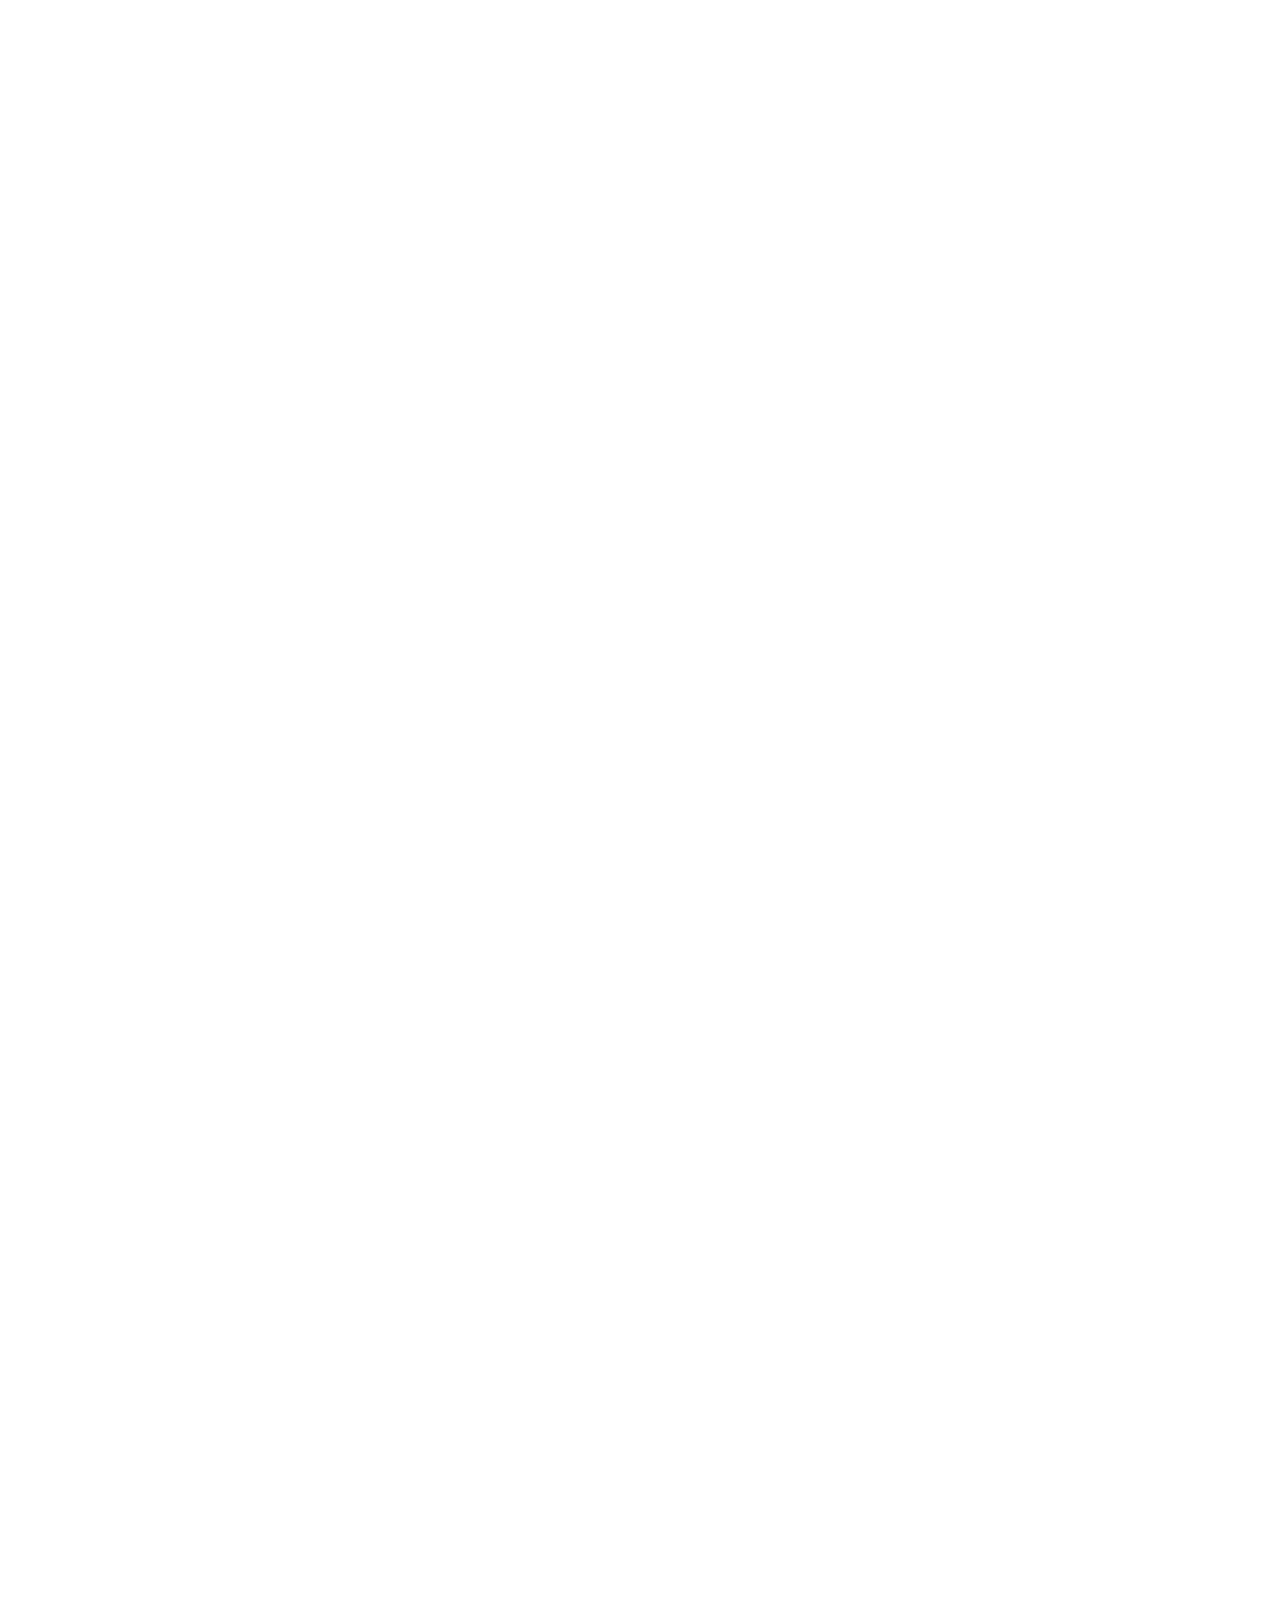
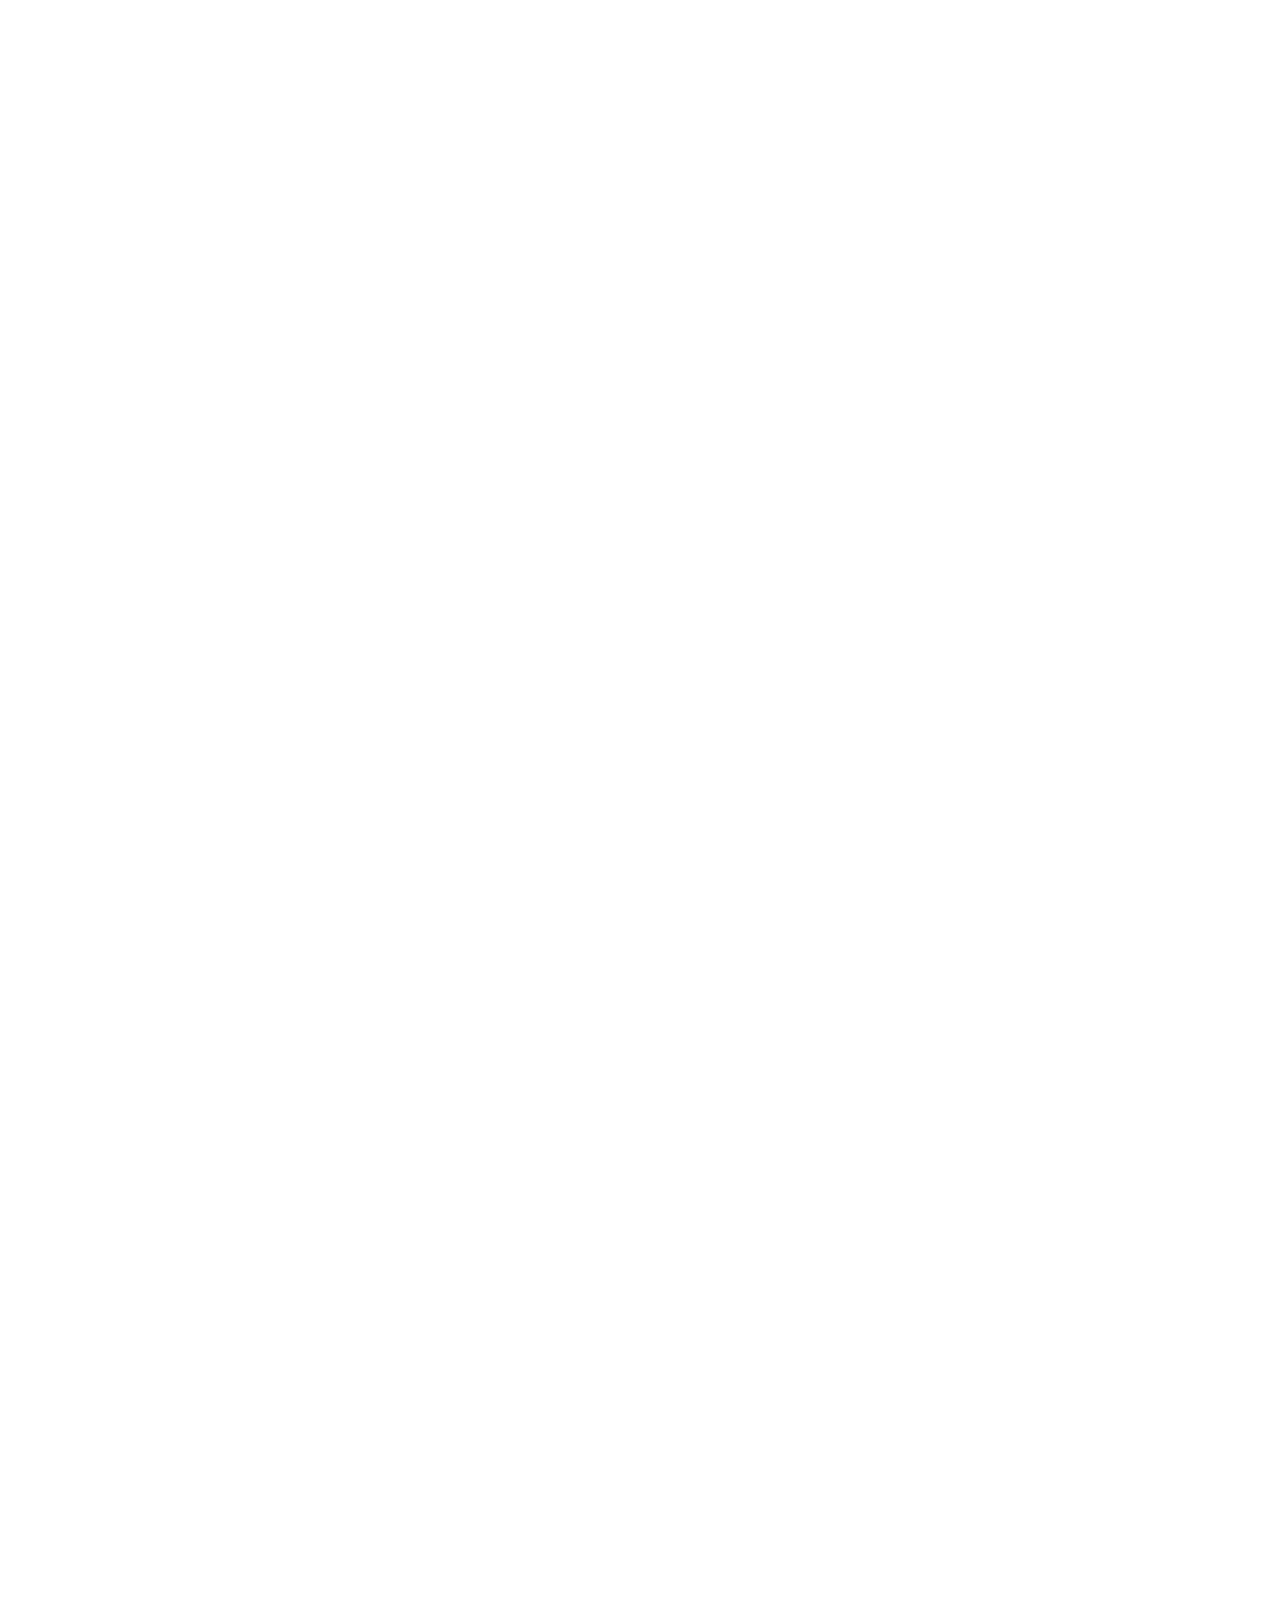
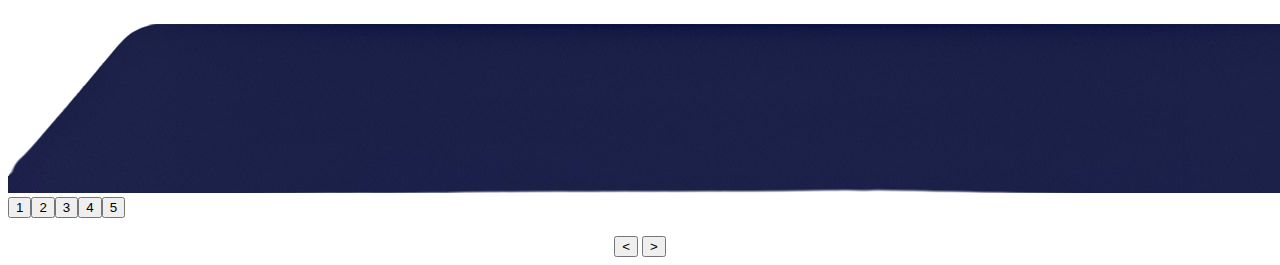
==== capsules.html @ 197ab3c2 "feat: :sparkles: SemiFinalizcion de modulo Capsules html y js" ====
<!DOCTYPE html>
<html lang="en">
<head>
    <meta charset="UTF-8">
    <meta name="viewport" content="width=device-width, initial-scale=1.0">
    <link rel="stylesheet" href="./css/capsules.css">
    <title>Document</title>
</head>
<body onload="fetchCapsules(0)">
    
    <div class="gridContainer">

        <div class="item" id="item1">
            <div id="name">

            </div>
            
        </div>
        <div class="item" id="item2">

        </div>
        <div class="item" id="item3">

        </div>
        <div class="item" id="item4">
        </div>
        <div class="item" id="item5"></div>
        <div class="item" id="item6"></div>
        <div class="item" id="item7"></div>
        <div class="item" id="item8">       

        </div>
        <div class="item" id="item9"></div>
        <div class="item" id="item10"></div>
        <div class="item" id="item11">

            <div id="infoCapsules">

            </div>

        </div>
        <div class="item" id="item12"></div>
        <div class="item" id="item13">

        </div>
        <div class="item" id="item14"></div>
        <div class="item" id="item15"></div>
        <div class="item" id="item16">

        </div>
        <div class="item" id="item17">
            <a href="/index.html"><img id="rocketIcon" src="/storage/img/rocketIcon.svg" alt="Rocket"></a>
            <a href="/capsules.html"><img id="capsuleIcon" src="/storage/img/capsuleIcon.svg" alt="Capsule"></a>
            <a href="/history.html"><img id="historyIcon" src="/storage/img/historyIcon.svg" alt="History"></a>
            <a href="/url-company"><img id="companyIcon" src="/storage/img/companyIcon.svg" alt="Company"></a>            
            <img id="abajo" src="./storage/img/abajo.png" alt="abajo">
        </div>
        <div class="item" id="item18">
            <div class="main">
                <div class="buttons">
                    <div class="group" id="group1">
                        <!-- Primer grupo de botones -->
                        <button class="button" onclick="fetchCapsules(0)">1</button>
                        <button class="button" onclick="fetchCapsules(1)">2</button>
                        <button class="button" onclick="fetchCapsules(2)">3</button>
                        <button class="button" onclick="fetchCapsules(3)">4</button>
                        <button class="button" onclick="fetchCapsules(4)">5</button>
                    </div>
                    <div class="group" id="group2" style="display: none;">
                        <!-- Segundo grupo de botones -->
                        <button class="button" onclick="fetchCapsules(5)">6</button>
                        <button class="button" onclick="fetchCapsules(6)">7</button>
                        <button class="button" onclick="fetchCapsules(7)">8</button>
                        <button class="button" onclick="fetchCapsules(8)">9</button>
                        <button class="button" onclick="fetchCapsules(9)">10</button>
                    </div>
                    <div class="group" id="group3" style="display: none;">
                        <!-- Tercer grupo de botones -->
                        <button class="button" onclick="fetchCapsules(10)">11</button>
                        <button class="button" onclick="fetchCapsules(11)">12</button>
                        <button class="button" onclick="fetchCapsules(12)">13</button>
                        <button class="button" onclick="fetchCapsules(13)">14</button>
                        <button class="button" onclick="fetchCapsules(14)">15</button>
                    </div>
                    <div class="group" id="group4" style="display: none;">
                        <!-- Cuarto grupo de botones -->
                        <button class="button" onclick="fetchCapsules(15)">16</button>
                        <button class="button" onclick="fetchCapsules(16)">17</button>
                        <button class="button" onclick="fetchCapsules(17)">18</button>
                        <button class="button" onclick="fetchCapsules(18)">19</button>
                        <button class="button" onclick="fetchCapsules(19)">20</button>
                    </div>
                    <div class="group" id="group5" style="display: none;">
                        <!-- Quinto grupo de botones -->
                        <button class="button" onclick="fetchCapsules(20)">21</button>
                        <button class="button" onclick="fetchCapsules(21)">22</button>
                        <button class="button" onclick="fetchCapsules(22)">23</button>
                        <button class="button" onclick="fetchCapsules(23)">24</button>
                        <button class="button" onclick="fetchCapsules(24)">25</button>
                    </div>
                    <br>
                    <center>
                        <button class="prev-next" onclick="prevGroup()"><</button>
                        <button class="prev-next" onclick="nextGroup()">></button>
                    </center>

                </div>
            </div>
            
            
              
        </div>





    </div>


</body>

    <script src="./js/modules/capsules.js"></script>

</html>
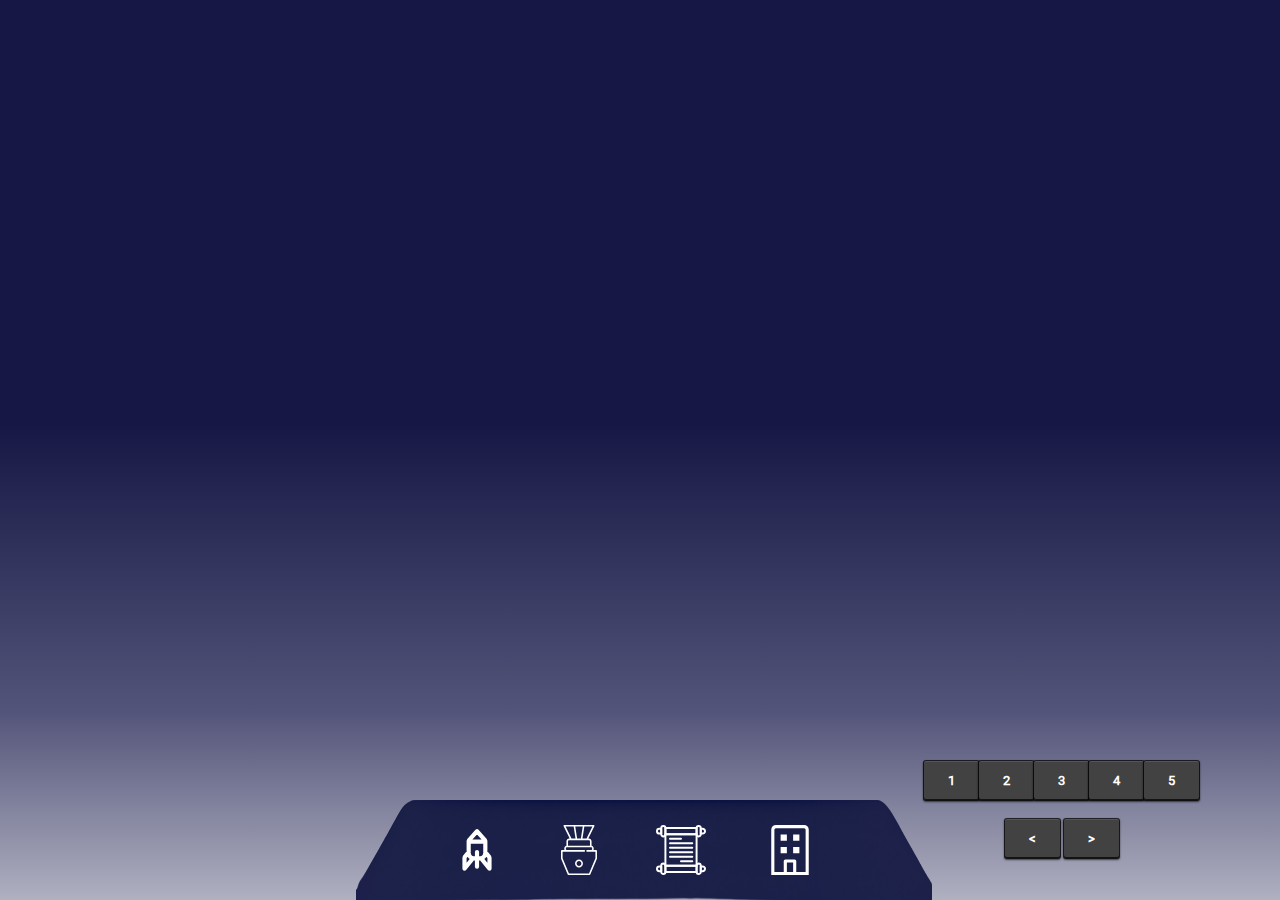
==== commit 8ab666e2: "fix: :art: change url" ====
--- a/capsules.html
+++ b/capsules.html
@@ -52,7 +52,7 @@
             <a href="/index.html"><img id="rocketIcon" src="/storage/img/rocketIcon.svg" alt="Rocket"></a>
             <a href="/capsules.html"><img id="capsuleIcon" src="/storage/img/capsuleIcon.svg" alt="Capsule"></a>
             <a href="/history.html"><img id="historyIcon" src="/storage/img/historyIcon.svg" alt="History"></a>
-            <a href="/url-company"><img id="companyIcon" src="/storage/img/companyIcon.svg" alt="Company"></a>            
+            <a href="/company.html"><img id="companyIcon" src="/storage/img/companyIcon.svg" alt="Company"></a>            
             <img id="abajo" src="./storage/img/abajo.png" alt="abajo">
         </div>
         <div class="item" id="item18">
--- a/css/capsules.css
+++ b/css/capsules.css
@@ -0,0 +1,221 @@
+@font-face {
+    font-family: nasa;
+    src: url(/storage/fonts/Roboto/Roboto-Regular.ttf);
+}
+
+* {
+    margin: 0;
+    font-family: nasa;
+    color: white;
+}
+
+
+body {
+    background: rgb(22,23,68);
+    background: linear-gradient(180deg, rgba(22,23,68,1) 47%, rgba(83,84,121,1) 79%, rgba(175,176,192,1) 100%);
+    overflow: hidden;
+}
+
+
+.gridContainer {
+    display: grid;
+    grid-template-rows: repeat(13, calc(100% / 13)); 
+    grid-template-columns: repeat(18, calc(100% / 18)); 
+    height: 100vh;
+    width: 100vw;
+    padding: 0px;
+}
+
+#infoEtapa1{
+    margin-bottom: 40px;
+}
+
+.item {
+    display: flex;
+}
+
+#item1 {
+    grid-column: span 18;
+}
+
+#item2 {
+    font-size: 1.3vw;
+    display: flex;
+    flex-direction: column;
+    justify-content: center;
+    align-items: center;
+    grid-column: span 3;
+    grid-row: span 9;
+}
+
+#item4 {
+    display: flex;
+    flex-direction: column;
+    font-size: 1.3vw;
+    justify-content: center;
+    align-items: center;
+    grid-column: span 4;
+    grid-row: span 9;
+}
+
+#item3 {
+    grid-column: span 11;
+    font-size: 4vw;
+    justify-content: center;
+    align-items: center;
+}
+
+#item16,
+#item18 {
+    grid-column: span 5;
+    grid-row: span 3;
+}
+
+#item17 {
+    grid-column: span 8;
+    grid-row: span 2;
+}
+
+#item6 {
+    grid-column: span 2;
+    grid-row: span 3;
+}
+
+#item7 {
+    grid-column: span 3;
+    grid-row: span 3;
+}
+
+#item8 {
+    grid-column: span 2;
+    grid-row: span 3;
+}
+
+#item9 {
+    grid-column: span 2;
+    grid-row: span 3;
+}
+
+#item11 {
+    grid-column: span 3;
+    grid-row: span 5;
+}
+
+#item12,
+#item10 {
+    grid-column: span 4;
+    grid-row: span 2;
+}
+
+#item14 {
+    grid-column: span 4;
+    grid-row: span 3;
+}
+
+#item15 {
+    grid-column: span 18;
+    grid-row: span 1;
+}
+
+#item5 {
+    grid-column: span 2;
+    grid-row: span 3;
+}
+
+#item13 {
+    grid-column: span 4;
+    grid-row: span 3;
+}
+
+
+
+button {
+    padding: 12px 24px;
+    border: none;
+    border-radius: 2px;
+    background: #424242;
+    color: white;
+    box-shadow: 0 1px 0 0 rgba(255, 255, 255, .1) inset,
+      0 0 0 1px rgba(0, 0, 0, .7),
+      0 -1px 0 0 rgba(0, 0, 0, .7) inset,
+      0 1px 2px 1px rgba(0, 0, 0, .6);
+    cursor: pointer;
+    transition: 50ms ease-out;
+    font-weight: 600;
+  }
+  
+  button:hover, button:focus, button:focus-visible {
+    background: #353535;
+    box-shadow: 0 1px 0 0 rgba(255, 255, 255, .05) inset,
+      0 0 0 1px rgba(0, 0, 0, .7),
+      0 -1px 0 0 rgba(0, 0, 0, .7) inset,
+      0 1px 2px 1px rgba(0, 0, 0, .6);
+    border: none;
+    outline: none;
+  }
+  
+  button:active {
+    background: #181818;
+    box-shadow: 0 0 0 1px rgba(0, 0, 0, .7) inset,
+      0 1px 0 0 rgba(255, 255, 255, .05),
+      0 1px 2px 1px rgba(0, 0, 0, .6) inset;
+  }
+
+#abajo {
+    position: fixed;
+    width: 45vw;
+    height: 100px;
+    display: flex;
+    align-self: end;
+  }
+
+  a img {
+    position: absolute;
+    bottom: 25px;
+    width: 50px;
+    height: 50px;
+    align-self: end;
+    z-index: 1;
+  }
+
+  #rocketIcon {
+    margin-left: 7.5vw;
+    align-self: end;
+    z-index: 1;
+  }
+
+  #capsuleIcon {
+    margin-left: 15.5vw;
+    align-self: end;
+    z-index: 1;
+  }
+
+  #historyIcon {
+    margin-left: 23.5vw;
+    align-self: end;
+    z-index: 1;
+  }
+
+  #companyIcon {
+    margin-left: 32vw;
+    align-self: end;
+    z-index: 1;
+  }
+
+#imgPatch{
+    width: 40vw;
+    position: absolute;
+    left: 50%;
+    top: 50%;
+    transform: translate(-50%, -50%);
+}
+
+#name {
+    position: relative;
+    left: 50%;
+    transform: translate(-50%);
+    font-size: 3vw;
+    margin-top: 10px;
+    color: white;
+    text-align: center;
+}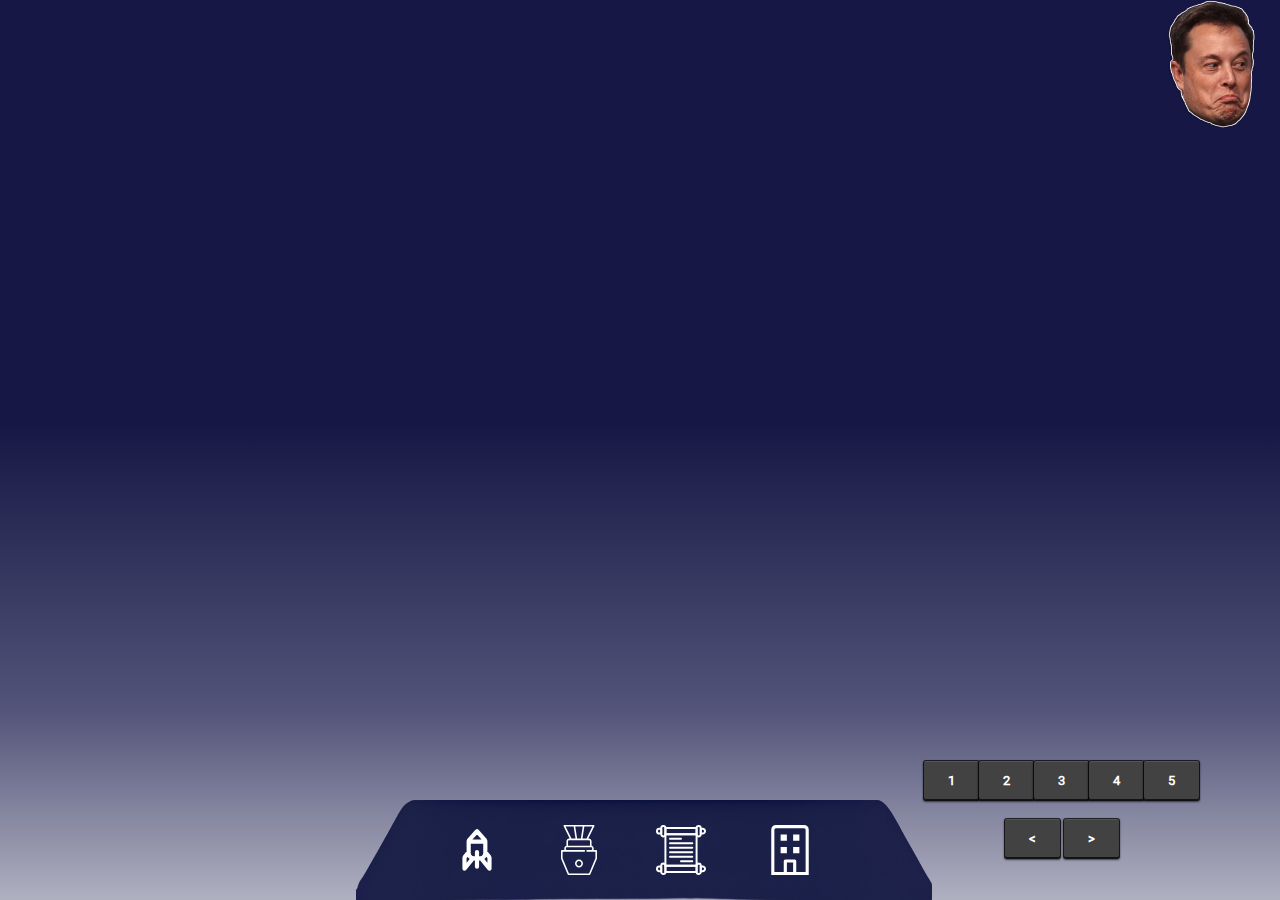
==== commit 92cfbf9a: "feat: :sparkles: Dios Elon Musk en html" ====
--- a/capsules.html
+++ b/capsules.html
@@ -4,7 +4,8 @@
     <meta charset="UTF-8">
     <meta name="viewport" content="width=device-width, initial-scale=1.0">
     <link rel="stylesheet" href="./css/capsules.css">
-    <title>Document</title>
+    <link rel="icon" href="./storage/img/spaceXIcon.svg">
+    <title>SpaceX | Capsules</title>
 </head>
 <body onload="fetchCapsules(0)">
     
@@ -114,7 +115,7 @@
 
 
 
-
+        <img class="bottom-left" src="./storage/img/elon.png" alt="xd">
     </div>
 
 
--- a/css/capsules.css
+++ b/css/capsules.css
@@ -218,4 +218,11 @@
     margin-top: 10px;
     color: white;
     text-align: center;
+}
+
+.bottom-left {
+    position: fixed;
+    top: 0;
+    right: 0;
+    width: 10vw;
 }